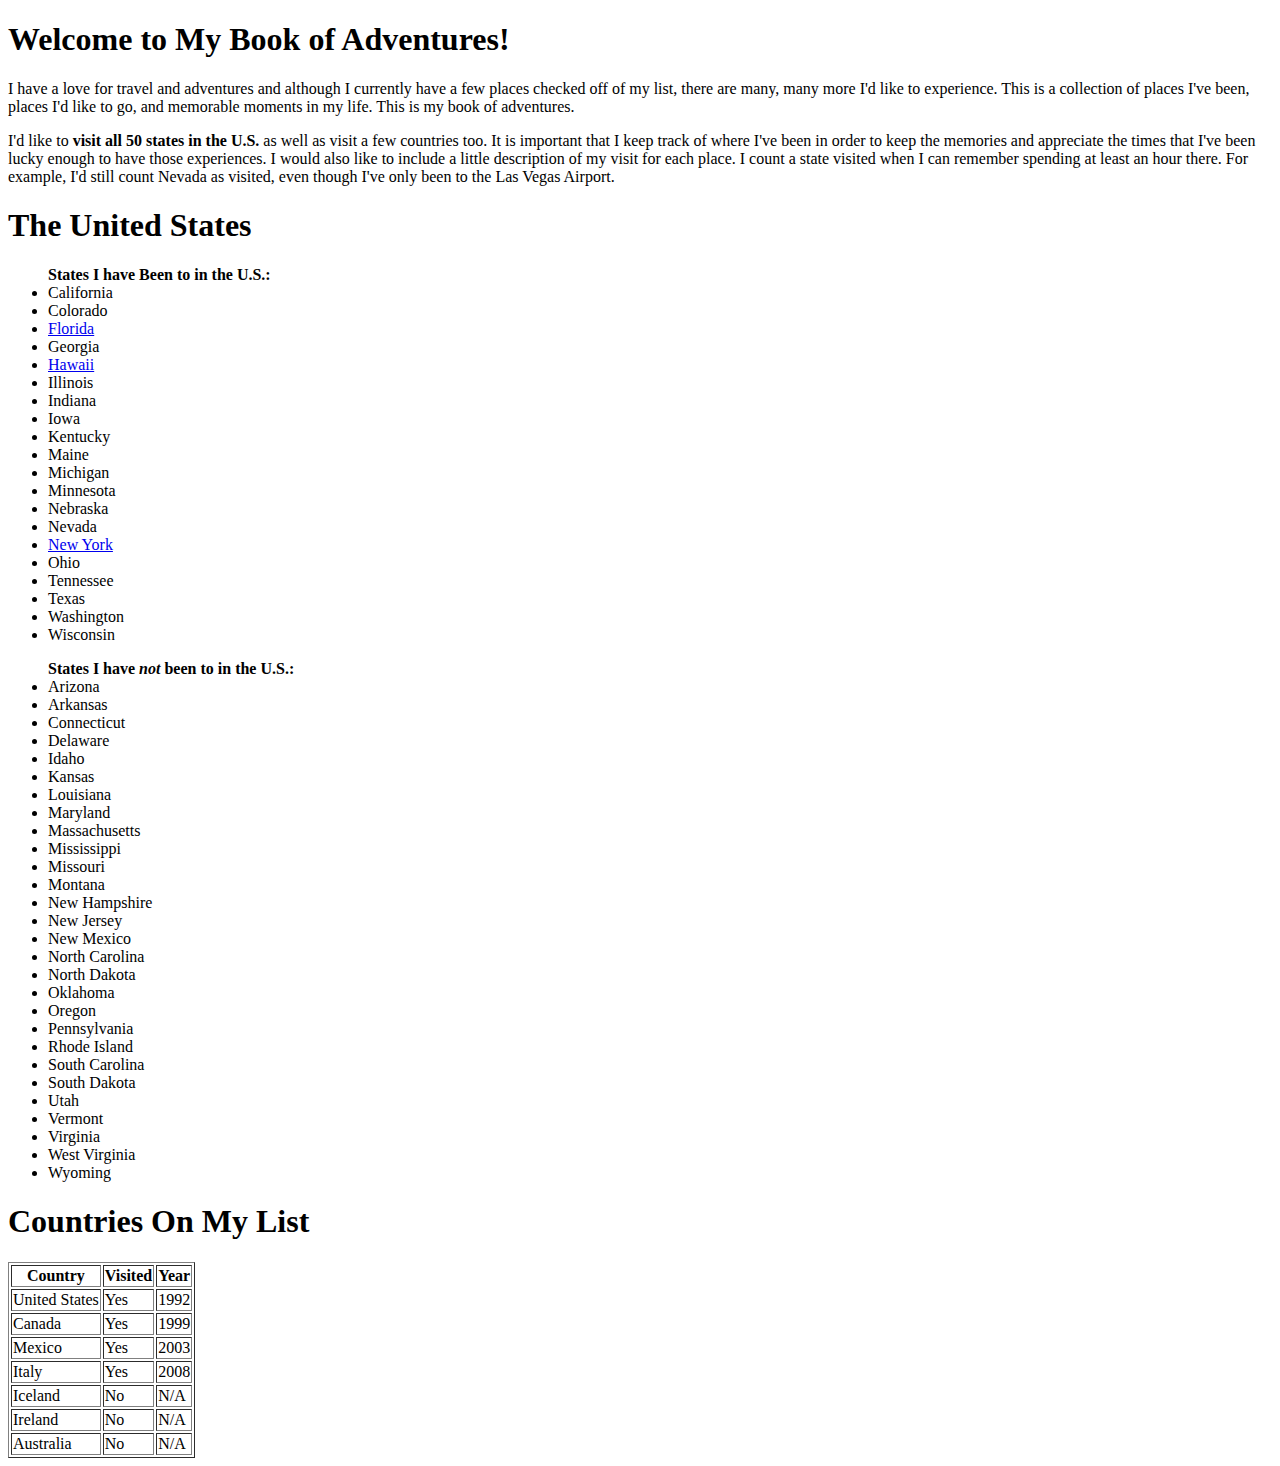
==== index.html @ 4a8922ca "Add images to images folder, modified html page" ====
<!DOCTYPE html>
<html>
<head>
	<title>My Adventure Site</title>
</head>
<body>
	<h1>Welcome to My Book of Adventures!</h1>
	<p>I have a love for travel and adventures and although I currently have a few places checked off of my list, there are many, many more I'd like to experience. This is a collection of places I've been, places I'd like to go, and memorable moments in my life. This is my book of adventures.</p>

	<p>I'd like to <b>visit all 50 states in the U.S.</b> as well as visit a few countries too. It is important that I keep track of where I've been in order to keep the memories and appreciate the times that I've been lucky enough to have those experiences. I would also like to include a little description of my visit for each place. I count a state visited when I can remember spending at least an hour there. For example, I'd still count Nevada as visited, even though I've only been to the Las Vegas Airport.</p>

<h1>The United States</h1>
<ul>
	<b>States I have Been to in the U.S.:</b>
	<li>California</li>
	<li>Colorado</li>
	<li><a href="florida.html">Florida</a></li>
	<li>Georgia</li>
	<li><a href="hawaii.html">Hawaii</a></li>
	<li>Illinois</li>
	<li>Indiana</li>
	<li>Iowa</li>
	<li>Kentucky</li>
	<li>Maine</li>
	<li>Michigan</li>
	<li>Minnesota</li>
	<li>Nebraska</li>
	<li>Nevada</li>
	<li><a href="new_york.html">New York</a></li>
	<li>Ohio</li>
	<li>Tennessee</li>
	<li>Texas</li>
	<li>Washington</li>
	<li>Wisconsin</li>
</ul>

<ul>
	<b>States I have <i>not</i> been to in the U.S.:</b>
	<li>Arizona</li>
	<li>Arkansas</li>
	<li>Connecticut</li>
	<li>Delaware</li>
	<li>Idaho</li>
	<li>Kansas</li>
	<li>Louisiana</li>
	<li>Maryland</li>
	<li>Massachusetts</li>
	<li>Mississippi</li>
	<li>Missouri</li>
	<li>Montana</li>
	<li>New Hampshire</li>
	<li>New Jersey</li>
	<li>New Mexico</li>
	<li>North Carolina</li>
	<li>North Dakota</li>
	<li>Oklahoma</li>
	<li>Oregon</li>
	<li>Pennsylvania</li>
	<li>Rhode Island</li>
	<li>South Carolina</li>
	<li>South Dakota</li>
	<li>Utah</li>
	<li>Vermont</li>
	<li>Virginia</li>
	<li>West Virginia</li>
	<li>Wyoming</li>

</ul>

<h1>Countries On My List</h1>
<table border=1>
 			 <tr>
    			<th>Country</th>
    			<th>Visited</th>
    			<th>Year</th>
  			</tr>
  
  			<tr>
    			<td>United States</td>
   			 	<td>Yes</td>
   			 	<td>1992</td>
  			</tr>
 
  			<tr>
   				<td>Canada</td>
    			<td>Yes</td>
    			<td>1999</td>
  			</tr>
 
  			<tr>
    			<td>Mexico</td>
    			<td>Yes</td>
    			<td>2003</td>
  			</tr>

  			<tr>
    			<td>Italy</td>
    			<td>Yes</td>
    			<td>2008</td>
  			</tr>

  			<tr>
   				<td>Iceland</td>
    			<td>No</td>
    			<td>N/A</td>
  			</tr>

  			<tr>
   				<td>Ireland</td>
    			<td>No</td>
    			<td>N/A</td>
  			</tr>

  			<tr>
   				<td>Australia</td>
    			<td>No</td>
    			<td>N/A</td>
  			</tr>
		</table>

</body>

<footer></footer>
</html>
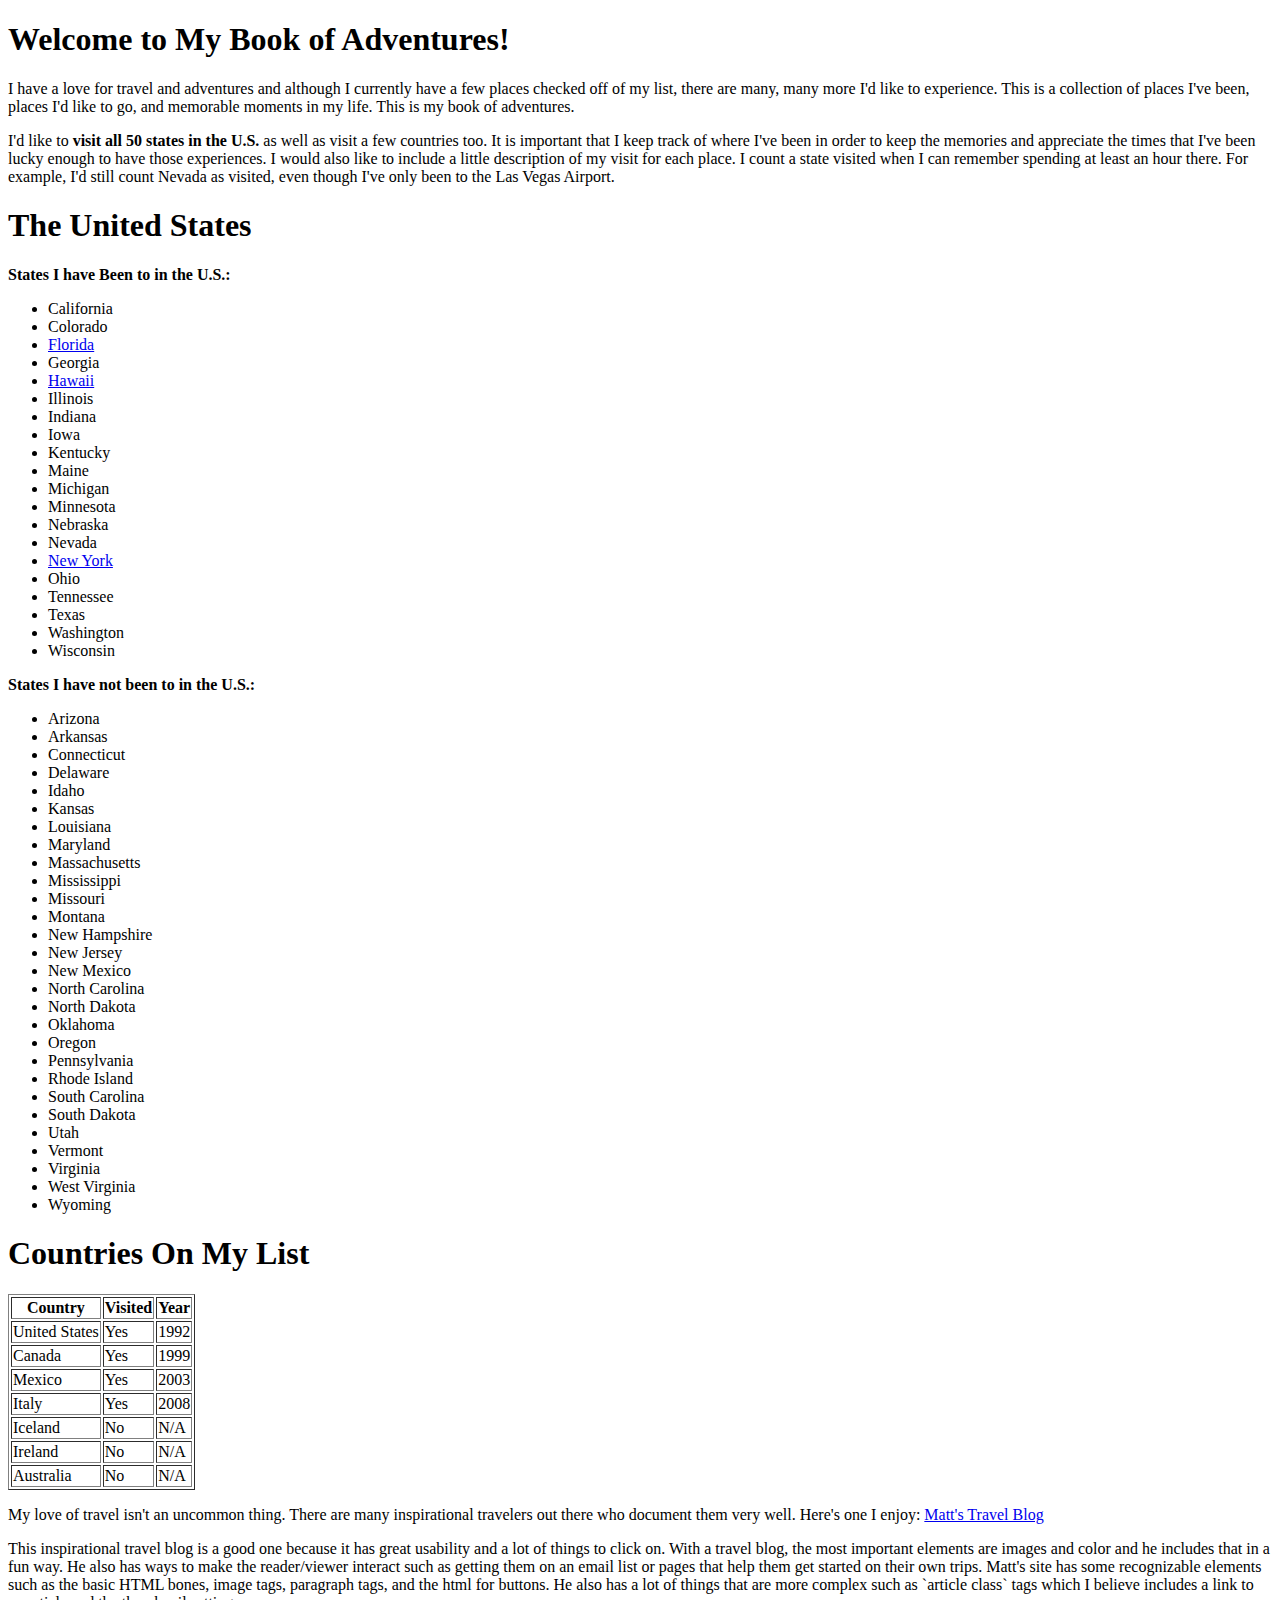
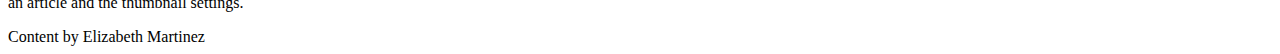
==== commit 93fe4d1f: "Add link and info about similar site like mine" ====
--- a/index.html
+++ b/index.html
@@ -10,8 +10,9 @@
 	<p>I'd like to <b>visit all 50 states in the U.S.</b> as well as visit a few countries too. It is important that I keep track of where I've been in order to keep the memories and appreciate the times that I've been lucky enough to have those experiences. I would also like to include a little description of my visit for each place. I count a state visited when I can remember spending at least an hour there. For example, I'd still count Nevada as visited, even though I've only been to the Las Vegas Airport.</p>
 
 <h1>The United States</h1>
+
+<b>States I have Been to in the U.S.:</b>
 <ul>
-	<b>States I have Been to in the U.S.:</b>
 	<li>California</li>
 	<li>Colorado</li>
 	<li><a href="florida.html">Florida</a></li>
@@ -34,8 +35,8 @@
 	<li>Wisconsin</li>
 </ul>
 
+<b>States I have not been to in the U.S.:</b>
 <ul>
-	<b>States I have <i>not</i> been to in the U.S.:</b>
 	<li>Arizona</li>
 	<li>Arkansas</li>
 	<li>Connecticut</li>
@@ -118,7 +119,12 @@
   			</tr>
 		</table>
 
+<p>My love of travel isn't an uncommon thing. There are many inspirational travelers out there who document them very well. Here's one I enjoy: <a href="http://www.nomadicmatt.com/travel-blog/">
+Matt's Travel Blog
+</a></p>
+<p>This inspirational travel blog is a good one because it has great usability and a lot of things to click on. With a travel blog, the most important elements are images and color and he includes that in a fun way. He also has ways to make the reader/viewer interact such as getting them on an email list or pages that help them get started on their own trips. Matt's site has some recognizable elements such as the basic HTML bones, image tags, paragraph tags, and the html for buttons. He also has a lot of things that are more complex such as `article class` tags which I believe includes a link to an article and the thumbnail settings.</p>
+
+<footer>Content by Elizabeth Martinez</footer>
 </body>
 
-<footer></footer>
 </html>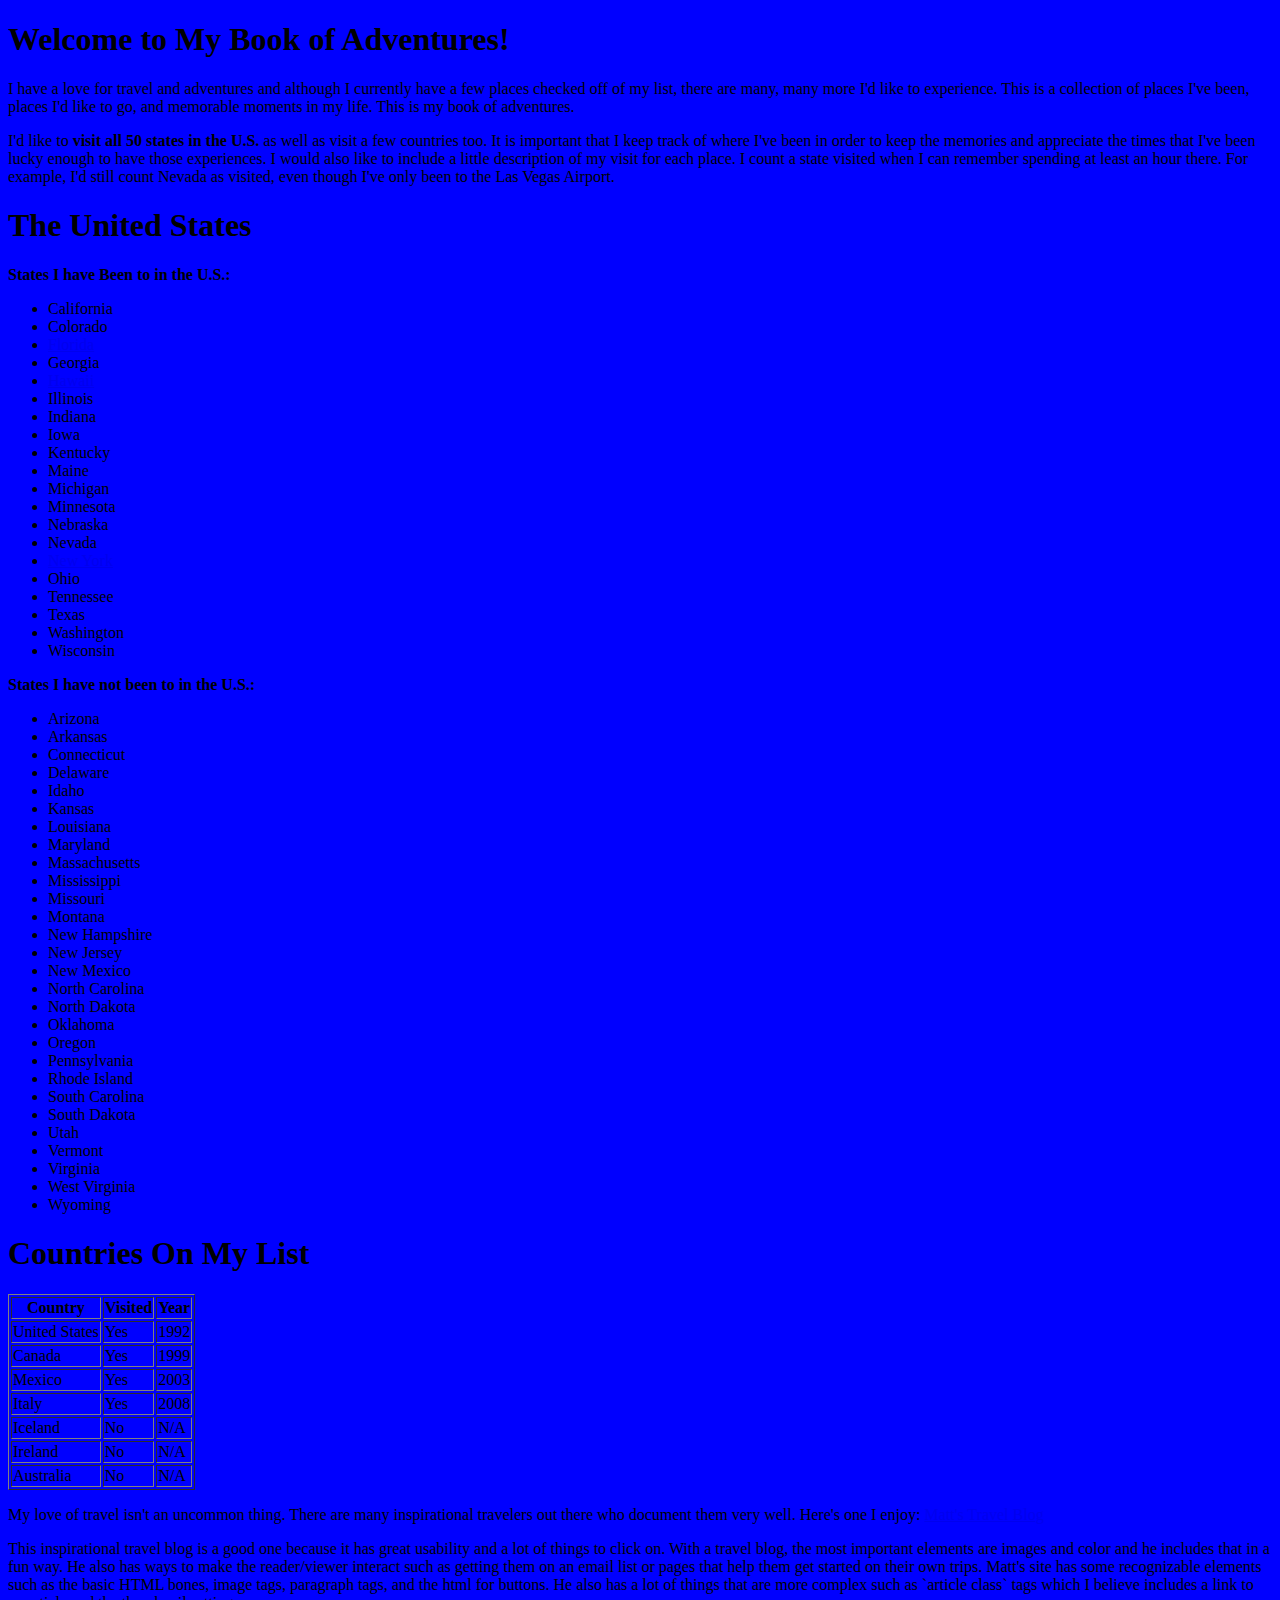
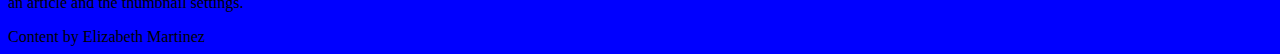
==== commit 4ad43e5e: "Add minor changes to test live website" ====
--- a/index.html
+++ b/index.html
@@ -2,6 +2,7 @@
 <html>
 <head>
 	<title>My Adventure Site</title>
+	<link rel="stylesheet" href="styles.css" type="text/css">
 </head>
 <body>
 	<h1>Welcome to My Book of Adventures!</h1>
--- a/styles.css
+++ b/styles.css
@@ -0,0 +1,4 @@
+body {
+	background: blue;
+
+}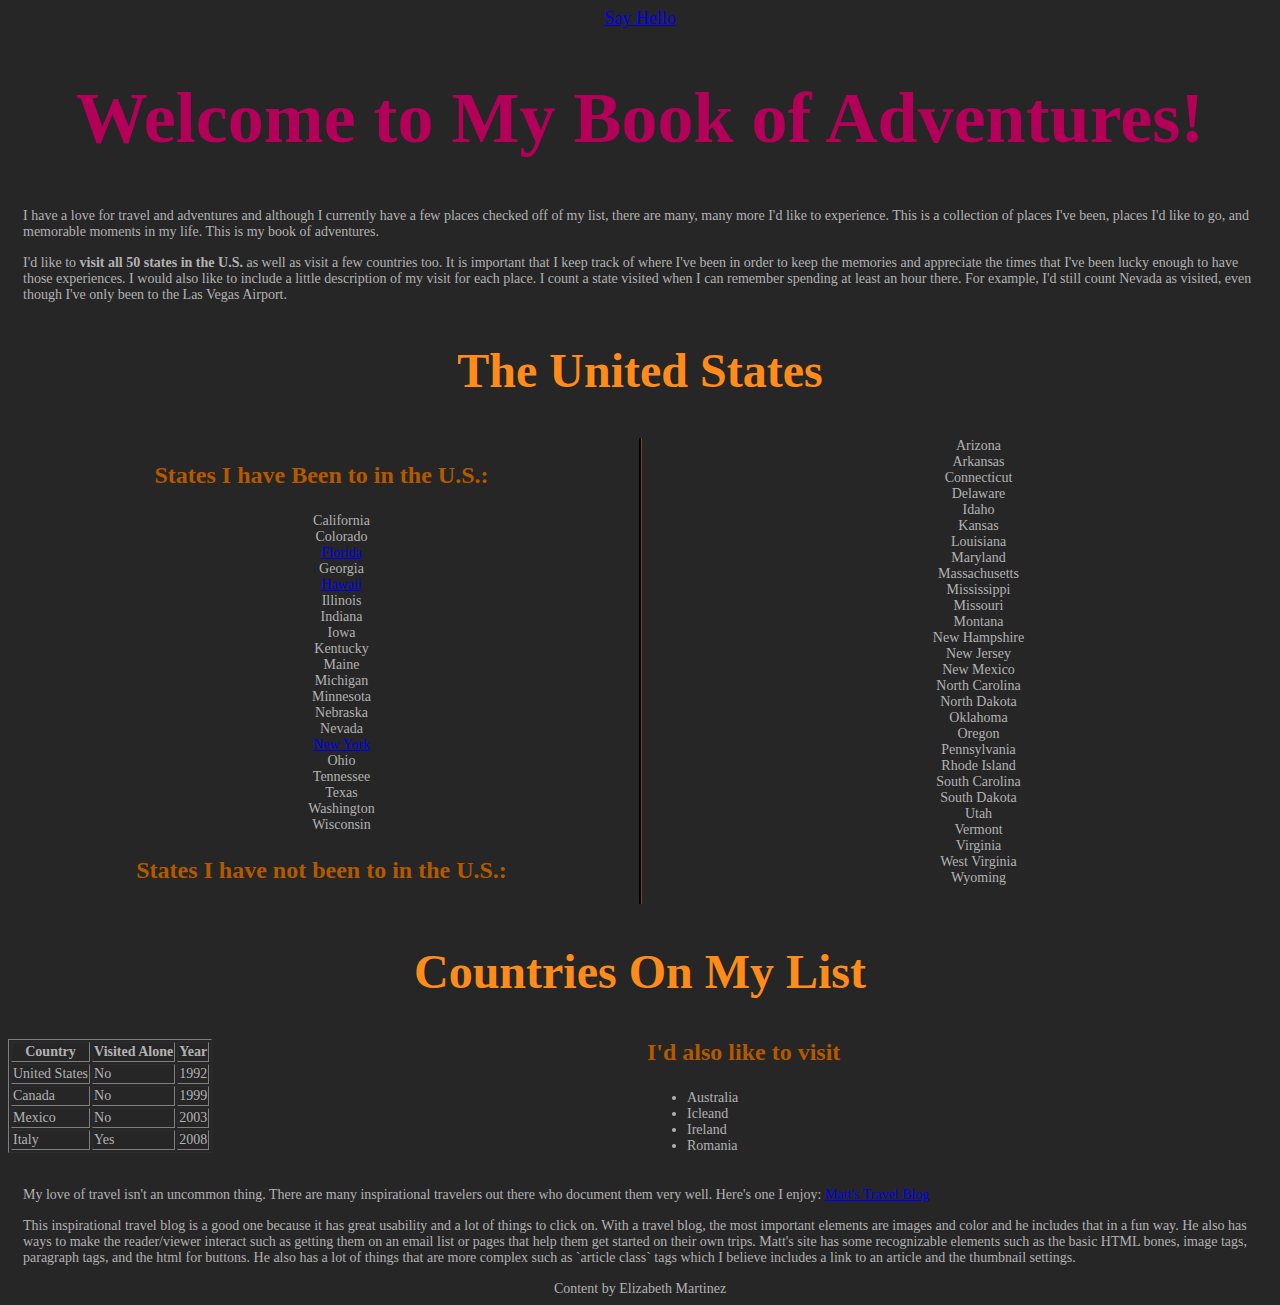
==== commit 0a091757: "Add images, an html page, modifications on html and css for my webpage" ====
--- a/index.html
+++ b/index.html
@@ -4,16 +4,21 @@
 	<title>My Adventure Site</title>
 	<link rel="stylesheet" href="styles.css" type="text/css">
 </head>
+<header>
+<a href="contact.html">Say Hello</a>
+</header>
 <body>
 	<h1>Welcome to My Book of Adventures!</h1>
 	<p>I have a love for travel and adventures and although I currently have a few places checked off of my list, there are many, many more I'd like to experience. This is a collection of places I've been, places I'd like to go, and memorable moments in my life. This is my book of adventures.</p>
 
 	<p>I'd like to <b>visit all 50 states in the U.S.</b> as well as visit a few countries too. It is important that I keep track of where I've been in order to keep the memories and appreciate the times that I've been lucky enough to have those experiences. I would also like to include a little description of my visit for each place. I count a state visited when I can remember spending at least an hour there. For example, I'd still count Nevada as visited, even though I've only been to the Las Vegas Airport.</p>
 
-<h1>The United States</h1>
+<h2>The United States</h2>
 
-<b>States I have Been to in the U.S.:</b>
-<ul>
+
+<div class="states">
+	<h3>States I have Been to in the U.S.:</h3>
+<ul style="list-style-type:none">
 	<li>California</li>
 	<li>Colorado</li>
 	<li><a href="florida.html">Florida</a></li>
@@ -36,8 +41,8 @@
 	<li>Wisconsin</li>
 </ul>
 
-<b>States I have not been to in the U.S.:</b>
-<ul>
+	<h3>States I have not been to in the U.S.:</h3>
+<ul style="list-style-type:none">
 	<li>Arizona</li>
 	<li>Arkansas</li>
 	<li>Connecticut</li>
@@ -68,30 +73,32 @@
 	<li>Wyoming</li>
 
 </ul>
+</div>
 
-<h1>Countries On My List</h1>
+<h2>Countries On My List</h2>
+<div class="countrieslist">
 <table border=1>
  			 <tr>
     			<th>Country</th>
-    			<th>Visited</th>
+    			<th>Visited Alone</th>
     			<th>Year</th>
   			</tr>
   
   			<tr>
     			<td>United States</td>
-   			 	<td>Yes</td>
+   			 	<td>No</td>
    			 	<td>1992</td>
   			</tr>
  
   			<tr>
    				<td>Canada</td>
-    			<td>Yes</td>
+    			<td>No</td>
     			<td>1999</td>
   			</tr>
  
   			<tr>
     			<td>Mexico</td>
-    			<td>Yes</td>
+    			<td>No</td>
     			<td>2003</td>
   			</tr>
 
@@ -100,32 +107,25 @@
     			<td>Yes</td>
     			<td>2008</td>
   			</tr>
+		</table>
 
-  			<tr>
-   				<td>Iceland</td>
-    			<td>No</td>
-    			<td>N/A</td>
-  			</tr>
+<h3> I'd also like to visit</h3>
+		<ul>
+			<li>Australia</li>
+			<li>Icleand</li>
+			<li>Ireland</li>
+			<li>Romania</li>
+		</ul>
+	</div>
 
-  			<tr>
-   				<td>Ireland</td>
-    			<td>No</td>
-    			<td>N/A</td>
-  			</tr>
 
-  			<tr>
-   				<td>Australia</td>
-    			<td>No</td>
-    			<td>N/A</td>
-  			</tr>
-		</table>
 
 <p>My love of travel isn't an uncommon thing. There are many inspirational travelers out there who document them very well. Here's one I enjoy: <a href="http://www.nomadicmatt.com/travel-blog/">
 Matt's Travel Blog
 </a></p>
 <p>This inspirational travel blog is a good one because it has great usability and a lot of things to click on. With a travel blog, the most important elements are images and color and he includes that in a fun way. He also has ways to make the reader/viewer interact such as getting them on an email list or pages that help them get started on their own trips. Matt's site has some recognizable elements such as the basic HTML bones, image tags, paragraph tags, and the html for buttons. He also has a lot of things that are more complex such as `article class` tags which I believe includes a link to an article and the thumbnail settings.</p>
 
-<footer>Content by Elizabeth Martinez</footer>
+<div class="footer"><footer>Content by Elizabeth Martinez</footer></div>
 </body>
 
 </html>--- a/styles.css
+++ b/styles.css
@@ -1,4 +1,70 @@
+header {
+	text-align: center;
+	font-size: 18px;
+}
+
 body {
-	background: blue;
+	background: #262626;
+	font-family: Georgia;
+ 	font-size: 14px;
+ 	color: #b3b3b3;
+ }
+	
+h1 {
+	text-align: center;
+	color: #b30059;
+	font-size: 72px;
+	font-family: Mistral; 
+}
 
+h2 {
+	color:  #ff8c1a;
+	text-align: center;
+	font-size: 48px;
+	font-family: Pristina;
+}
+
+h3 {
+	color: #b35900;
+	font-size: 24px;
+	font-family: Pristina;
+}
+
+
+.states {
+	text-align: center;
+	-webkit-column-count: 2;
+	-webkit-column-rule: 3px outset #331a00;
+	-webkit-column-gap: 10px;
+
+}
+
+#contactme p {
+	text-align: center;
+}
+
+p {
+ font-family: Georgia;
+ font-size: 14px;
+ margin: 15px;
+}
+
+.countrieslist {
+	-webkit-column-count: 2;
+}
+
+img {
+    border-radius: 8px;
+    display: block;
+    margin: auto;
+    padding-bottom: 10px;
+    width: 50%;
+}
+
+a:visited {
+	color: green;
+}
+
+.footer {
+	text-align: center;
 }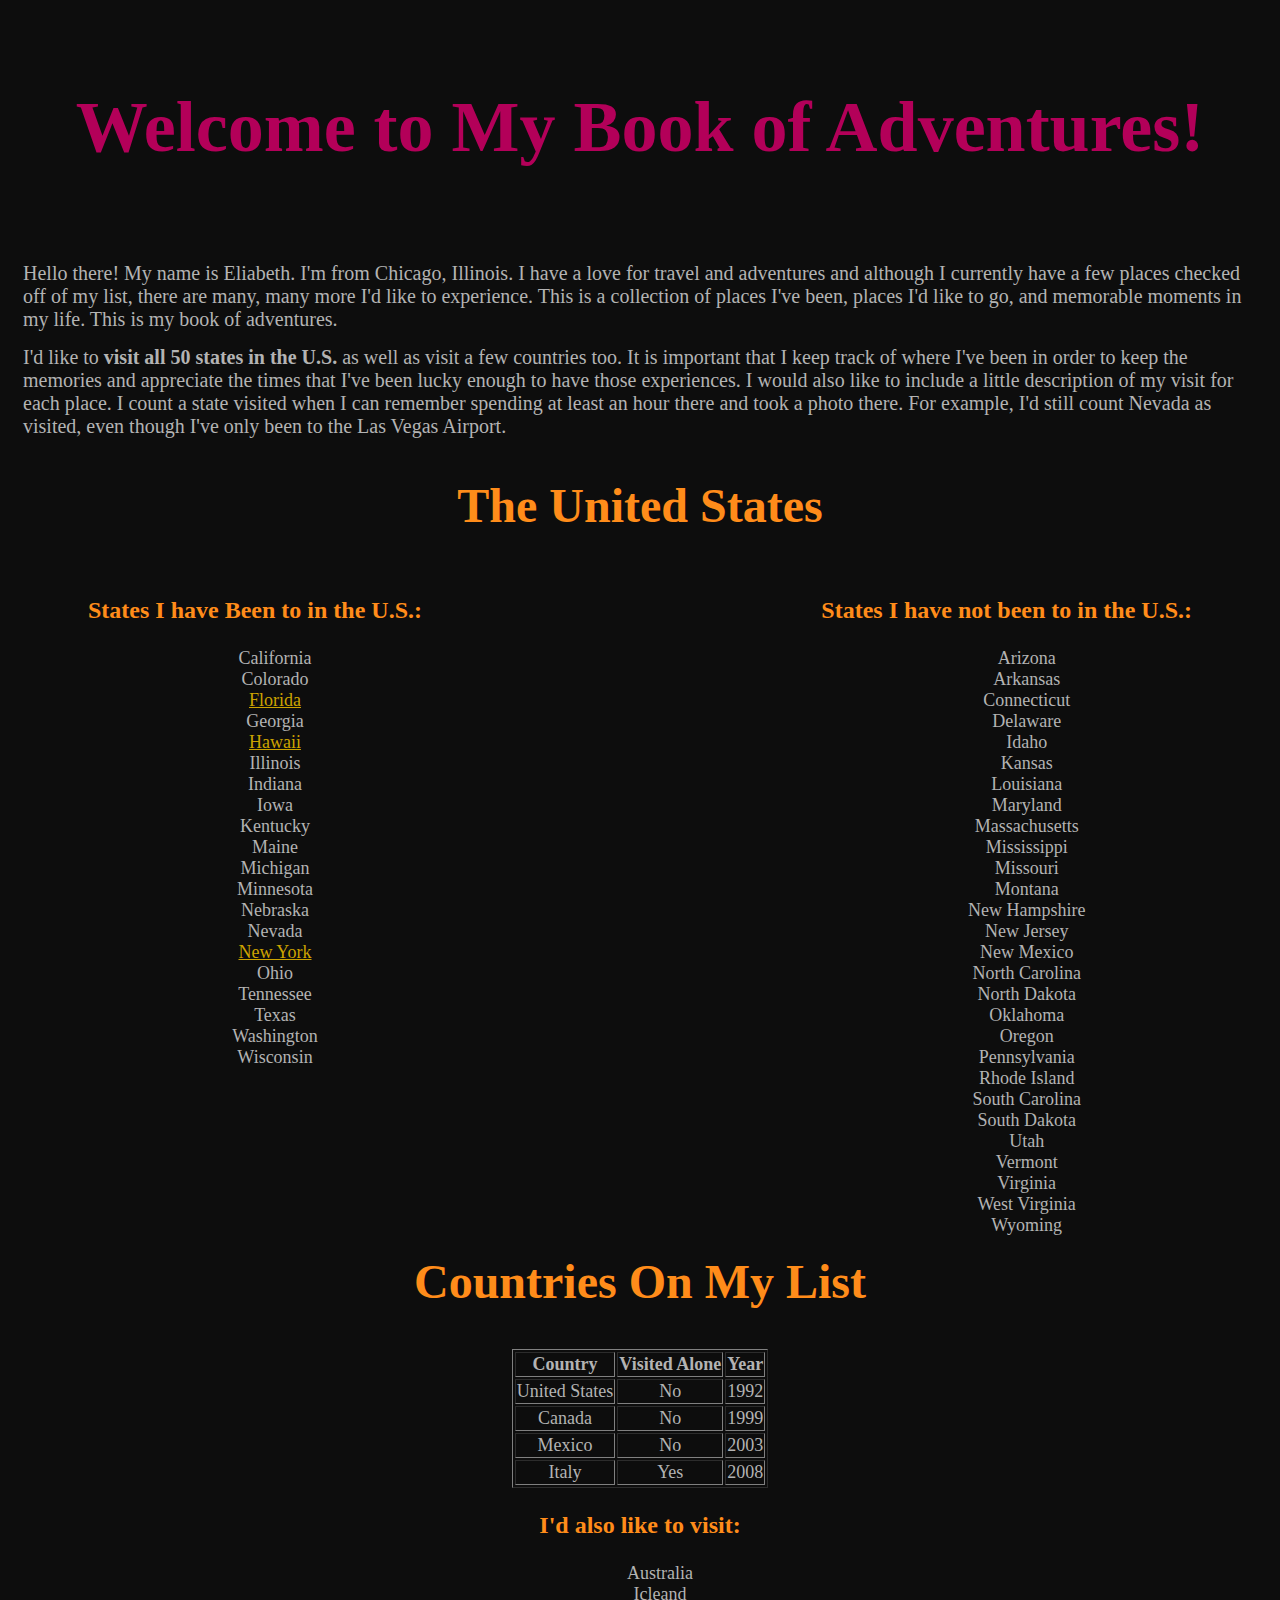
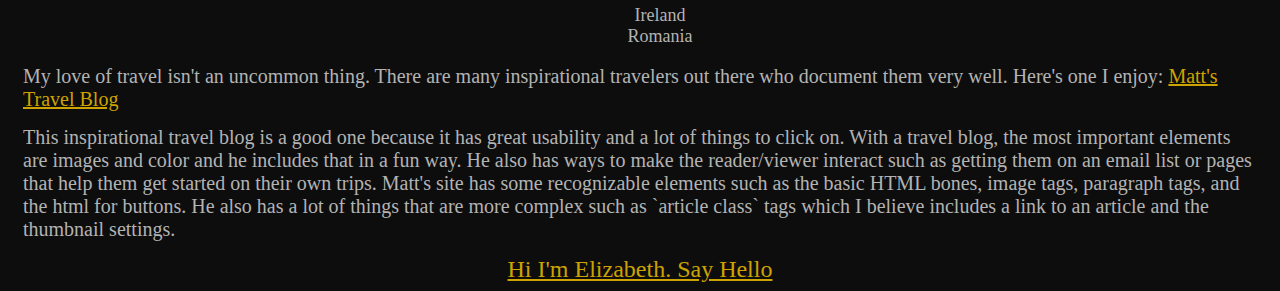
==== commit ca67b8d2: "Add modifications to pages for my site" ====
--- a/index.html
+++ b/index.html
@@ -4,19 +4,20 @@
 	<title>My Adventure Site</title>
 	<link rel="stylesheet" href="styles.css" type="text/css">
 </head>
-<header>
-<a href="contact.html">Say Hello</a>
-</header>
+
 <body>
+	<div id="heads">
 	<h1>Welcome to My Book of Adventures!</h1>
-	<p>I have a love for travel and adventures and although I currently have a few places checked off of my list, there are many, many more I'd like to experience. This is a collection of places I've been, places I'd like to go, and memorable moments in my life. This is my book of adventures.</p>
+	</div>
+	<p>Hello there! My name is Eliabeth. I'm from Chicago, Illinois. I have a love for travel and adventures and although I currently have a few places checked off of my list, there are many, many more I'd like to experience. This is a collection of places I've been, places I'd like to go, and memorable moments in my life. This is my book of adventures.</p>
 
-	<p>I'd like to <b>visit all 50 states in the U.S.</b> as well as visit a few countries too. It is important that I keep track of where I've been in order to keep the memories and appreciate the times that I've been lucky enough to have those experiences. I would also like to include a little description of my visit for each place. I count a state visited when I can remember spending at least an hour there. For example, I'd still count Nevada as visited, even though I've only been to the Las Vegas Airport.</p>
+	<p>I'd like to <b>visit all 50 states in the U.S.</b> as well as visit a few countries too. It is important that I keep track of where I've been in order to keep the memories and appreciate the times that I've been lucky enough to have those experiences. I would also like to include a little description of my visit for each place. I count a state visited when I can remember spending at least an hour there and took a photo there. For example, I'd still count Nevada as visited, even though I've only been to the Las Vegas Airport.</p>
+
 
 <h2>The United States</h2>
 
 
-<div class="states">
+<div class="stateshave">
 	<h3>States I have Been to in the U.S.:</h3>
 <ul style="list-style-type:none">
 	<li>California</li>
@@ -40,7 +41,9 @@
 	<li>Washington</li>
 	<li>Wisconsin</li>
 </ul>
+   </div>
 
+  <div class="statesnot">
 	<h3>States I have not been to in the U.S.:</h3>
 <ul style="list-style-type:none">
 	<li>Arizona</li>
@@ -71,13 +74,12 @@
 	<li>Virginia</li>
 	<li>West Virginia</li>
 	<li>Wyoming</li>
-
 </ul>
 </div>
 
+<div class="countrieslist">
 <h2>Countries On My List</h2>
-<div class="countrieslist">
-<table border=1>
+<table align ="center" border=1>
  			 <tr>
     			<th>Country</th>
     			<th>Visited Alone</th>
@@ -109,8 +111,8 @@
   			</tr>
 		</table>
 
-<h3> I'd also like to visit</h3>
-		<ul>
+<h3> I'd also like to visit:</h3>
+		<ul style="list-style-type:none">
 			<li>Australia</li>
 			<li>Icleand</li>
 			<li>Ireland</li>
@@ -125,7 +127,12 @@
 </a></p>
 <p>This inspirational travel blog is a good one because it has great usability and a lot of things to click on. With a travel blog, the most important elements are images and color and he includes that in a fun way. He also has ways to make the reader/viewer interact such as getting them on an email list or pages that help them get started on their own trips. Matt's site has some recognizable elements such as the basic HTML bones, image tags, paragraph tags, and the html for buttons. He also has a lot of things that are more complex such as `article class` tags which I believe includes a link to an article and the thumbnail settings.</p>
 
-<div class="footer"><footer>Content by Elizabeth Martinez</footer></div>
+<div class="footer">
+	<footer>
+	<a href="contact.html">Hi I'm Elizabeth. Say Hello</a> 
+	</footer>
+</div>
+
 </body>
 
 </html>--- a/styles.css
+++ b/styles.css
@@ -1,12 +1,26 @@
 header {
 	text-align: center;
-	font-size: 18px;
+	font-size: 24px;
+	font-family: Mistral; 
+}
+
+#heads {
+	text-align: center;
+	padding: 30px;
+	color: #b30059;
+	font-size: 72px;
+	font-family: Mistral;
+	background: url(images/chicago.JPG);
+	background-size: 2000px 900px;
+	background-repeat: no-repeat;
+    background-position: right center;
 }
 
 body {
-	background: #262626;
-	font-family: Georgia;
- 	font-size: 14px;
+	background: #1a1a1a;
+	background-color: #0d0d0d;
+	font-family: Calibri;
+ 	font-size: 18px;
  	color: #b3b3b3;
  }
 	
@@ -21,22 +35,33 @@
 	color:  #ff8c1a;
 	text-align: center;
 	font-size: 48px;
-	font-family: Pristina;
+	font-family: Mistral;
 }
 
 h3 {
-	color: #b35900;
+	color:  #ff8c1a;
 	font-size: 24px;
-	font-family: Pristina;
+	font-family: Calibri;
 }
 
 
-.states {
+.stateshave {
 	text-align: center;
-	-webkit-column-count: 2;
-	-webkit-column-rule: 3px outset #331a00;
-	-webkit-column-gap: 10px;
+	float: left;
+	padding-left: 80px;
+}
 
+
+.statesnot {
+	text-align: center;
+	float: right;
+	padding-right: 80px;
+}
+
+.countrieslist {
+	clear: both;
+	text-align: center;
+	float: none;
 }
 
 #contactme p {
@@ -44,13 +69,9 @@
 }
 
 p {
- font-family: Georgia;
- font-size: 14px;
- margin: 15px;
-}
-
-.countrieslist {
-	-webkit-column-count: 2;
+ 	font-family: Calibri;
+ 	font-size: 20px;
+	 margin: 15px;
 }
 
 img {
@@ -61,10 +82,19 @@
     width: 50%;
 }
 
+a {
+    color: #cca300;
+    font-family: Mistral;
+}
+
 a:visited {
 	color: green;
 }
 
 .footer {
 	text-align: center;
-}+	font-size: 24px;
+	font-family: Mistral; 
+}
+
+
